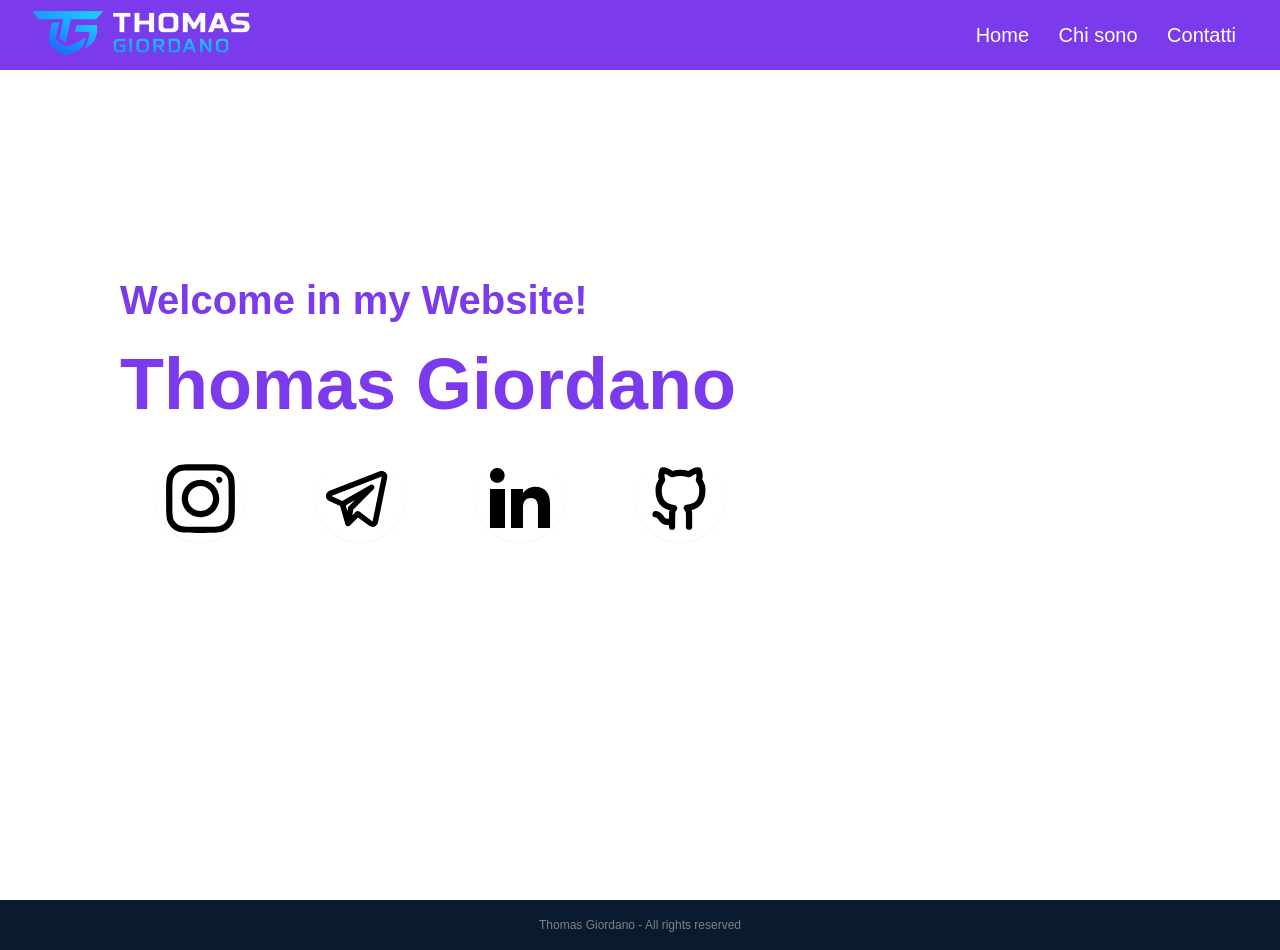
==== index.html @ 7a3ab346 "index.html change name" ====
<!DOCTYPE html>
<html lang="it">
<head>
    <meta charset="UTF-8">
    <meta name="viewport" content="width=device-width, initial-scale=1.0">
     <title>Thomas Giordano</title>
    <link rel="icon" href="src/icona.png" type="image/png">
    <link rel="stylesheet" href="styles.css">
</head>
<body>
    <header class="navbar">
        <div class="logo">
            <img src="src/logo.png" alt="Logo">
        </div>
        
        <nav>
            <div class="link">
                <a href="#">Home </a>
                <a href="Chi_sono.html">Chi sono </a>
                <a href="Contatti.html">Contatti</a>
            </div>
            
            <div class="navbutton-container">
                <button class="navbutton">
                    <img src="src/hamburger.svg" alt="Menu">
                </button>
                <div class="dropdown">
                    <a href="index.html" class="nav-link">Home </a>
                    <a href="Chi_sono.html" class="nav-link">Chi sono </a>
                    <a href="Contatti.html" class="nav-link">Contatti</a>
                </div>
            </div>
        </nav>
    </header>
    
    <div class="container-page-home">
        <div class="presentation-section">
            <p class="intestation">Welcome in my Website!</p>
            <p class="title">Thomas Giordano</p>
            <div class="container-links">
                <a class="icon" href="https://www.instagram.com/thomas_jojordano/" target="_blank">
                    <div class="images-link">
                        <img src="src/instagram.svg" alt="Instagram">
                    </div>
                </a>
                <a class="icon" href="https://t.me/Guilmon05" target="_blank">
                    <div class="images-link">
                        <img src="src/telegram.svg" alt="Telegram" class="">
                    </div>
                </a>
                <a class="icon" href="https://www.linkedin.com/in/thomas-giordano-12a400283/" target="_blank">
                    <div class="images-link">
                        <img src="src/linkedin.svg" alt="LinkedIn">
                    </div>
                </a>
                <a class="icon" href="https://www.github.com/Guilwar" target="_blank">
                    <div class="images-link">
                        <img src="src/github.svg" alt="GitHub">
                    </div>
                </a>
            </div>
        </div>
    </div>
    
    <footer class="footer">Thomas Giordano - All rights reserved</footer>

</body>
</html>
---- styles.css ----
*{
    margin: 0;
    padding: 0;
    box-sizing: border-box;
}

html, body{
    height: 100%;
    width: 100%;
    margin: 0;
    padding:0;
    font-family: Arial, Helvetica, sans-serif;
    background-color: #F5F7FA;
}

.navbar{
    display: flex;
    height: 70px;
    width: 100%;
    background-color: #7C3AED;
    justify-content: space-between;
    align-items:center;
    padding: 0 2rem;
}

.navbar .logo img{
    width: 30%;
    object-fit: contain;
    
}

.navbar .link a{
    width:40%;
    text-decoration: none;;
    font-size: 1.25rem;
    position: relative;
    padding-bottom: 3px; 
    margin: 0 0.75rem 0 0.75rem;
    color: #FFFFFF;
}


.navbar .link a::after {
    content: "";
    position: absolute;
    left: 0;
    bottom: 0;
    width: 0%;
    height: 2px;
    background-color: white;
    transition: width 0.3s ease;
}

.navbar .link a:hover::after {
    width: 100%;
}

.navbutton-container {
    display:none;
}

.navbutton{
    display:none;

}

.navbutton img{
    width: 45px;
    height: 45px;
}

.dropdown{
    position:absolute;
    top: 70px;
    left: 0;
    background-color: #4C5BFF;
    width: 100%;
    padding: 1rem;
    display: none;
    flex-direction: column;
    transition: opacity 0.5s ease, transform 0.5s ease;
    height: 100%;
    align-items:center;
    justify-content:center;
}

.nav-link{
    margin-top:100px;
    margin-bottom:100px;
    width:100%;
    height:2rem;
}

.dropdown a {
    display: block;
    padding: 1rem;
    text-align:center;
    font-size: 1.25rem;
    color: white;
    height: 100%;
    text-decoration: none;
    opacity: 0;
    animation: fadeIn 0.5s ease forwards;
}

.navbutton-container:focus-within .dropdown {
    display: flex;
}

@keyframes fadeIn{
    from { opacity:0;}
    to{opacity: 1;}
}


.container-page-home{
    display: flex;
    height: calc(100vh - 70px);
    /* background-color: #F5F7FA; */
    color: #1A1a1a;
    background-color: white;
    flex-direction: column;
    
}

/*Home*/
.presentation-section{
    font-size: 3.5rem;
    font-weight: bold;
    padding-left: 7.5rem;
    padding-top: 12.5rem;
    line-height: 1.5;
    color: #7C3AED;
}

.intestation{
    font-size: 2.5rem;
}

.title{
    font-size: 4.5rem;
}

.container-links{
    display:flex;
    align-items: center;
    justify-content: space-around;
    width: 40rem;
    height: 7.5rem;
    background-color: transparent;
}

.icon{
    
    border-radius:100%;
    background-color: transparent;
    width:5.5rem;
    height:5.5rem;
    
    display: flex;
    justify-content: center;
    align-items:center;
    box-shadow: rgba(0, 0, 0, 0.05) 0px 1px 2px 0px;
}

.icon:hover{
    background-color: transparent;
}


.images-link{
    display: flex;
    justify-content: center;
    align-items:center;
    

}

/*Who am I*/

.container-page-who-am-i{
    display:grid;
    grid-template-columns: 58% 42%;
    width:80%;
    height:calc(100% - 200px);
    /* height:100%; */
    margin: 5rem auto 0 auto;
}

.container-page-who-am-i-responsive{
        display:none;
    }

.who-am-i{
    font-weight: bold;
    font-size:  3.5rem;
    margin-bottom: 2rem;
    
}

.personal-description{
    font-size: 1rem;
    line-height: 2rem;
}


.container_thomas_img{
    display:flex;
    align-items: center;
    justify-content: center;

}

.Thomas1{
    width:50%;
    border-radius:25px;
    box-shadow: rgba(0, 0, 0, 0.07) 0px 1px 2px, rgba(0, 0, 0, 0.07) 0px 2px 4px, rgba(0, 0, 0, 0.07) 0px 4px 8px, rgba(0, 0, 0, 0.07) 0px 8px 16px, rgba(0, 0, 0, 0.07) 0px 16px 32px, rgba(0, 0, 0, 0.07) 0px 32px 64px;
}

.Thomas2{
    width:80%;
    border-radius: 25px;
    box-shadow: rgba(0, 0, 0, 0.07) 0px 1px 2px, rgba(0, 0, 0, 0.07) 0px 2px 4px, rgba(0, 0, 0, 0.07) 0px 4px 8px, rgba(0, 0, 0, 0.07) 0px 8px 16px, rgba(0, 0, 0, 0.07) 0px 16px 32px, rgba(0, 0, 0, 0.07) 0px 32px 64px;
}

.Thomas3{
    width:80%;
    border-radius:25px;
    box-shadow: rgba(0, 0, 0, 0.07) 0px 1px 2px, rgba(0, 0, 0, 0.07) 0px 2px 4px, rgba(0, 0, 0, 0.07) 0px 4px 8px, rgba(0, 0, 0, 0.07) 0px 8px 16px, rgba(0, 0, 0, 0.07) 0px 16px 32px, rgba(0, 0, 0, 0.07) 0px 32px 64px;
}

.Thomas4{
    width:80%;
    border-radius:25px;
    box-shadow: rgba(0, 0, 0, 0.07) 0px 1px 2px, rgba(0, 0, 0, 0.07) 0px 2px 4px, rgba(0, 0, 0, 0.07) 0px 4px 8px, rgba(0, 0, 0, 0.07) 0px 8px 16px, rgba(0, 0, 0, 0.07) 0px 16px 32px, rgba(0, 0, 0, 0.07) 0px 32px 64px;
}

.Thomas5{
    width:80%;
    border-radius:25px;
    box-shadow: rgba(0, 0, 0, 0.07) 0px 1px 2px, rgba(0, 0, 0, 0.07) 0px 2px 4px, rgba(0, 0, 0, 0.07) 0px 4px 8px, rgba(0, 0, 0, 0.07) 0px 8px 16px, rgba(0, 0, 0, 0.07) 0px 16px 32px, rgba(0, 0, 0, 0.07) 0px 32px 64px;
}

.prova_animazione{
    width: 100px;
    height: 100px;
    background-color: red;
    position:relative;
    animation-name:animation;
    animation-duration:2s;
    animation-iteration-count: infinite;
}

@keyframes animation {
  0% {left: 50rem; top: 0px;background-image: url("src/Thomas1.jpg") }
  50% {background-color: red}
  100% {left: -10rem; top: 0px; background-image: url("src/Thomas2.jpg")}
}

/* contatti.html */
.container-page-contatti{
    display: flex;
    height: calc(100vh - 70px);
    /* background-color: #F5F7FA; */
    color: #1A1a1a;
    background-color: white;
    align-items:center;
    justify-content: center;
    flex-direction: column;
}

.minime{
    width:10rem;
    height:10rem;
    background-color: #F9CD21;
    border-radius:100%;
}

table, tr, td{
    display:flex;
    width:60rem;
    justify-content: center;
    align-items:center;
    column-gap: 3rem;
    
}

td{
    height:2rem;
}

.mail{
    text-decoration: none;
    
}

.mail:hover{
    color:#5520b0;
}

.contatti{
    background-color: red;
}

.scritta-leggera{
    font-weight: 100;
}

.scritta-pesante{
    font-weight: 900;
    
}

.list-table{
    display:none;
    line-height:2rem;
}

.big{
    font-size:x-large;
    letter-spacing: 3px;
}

ul{
    text-align: center;
    list-style:none;
}

.footer{
    height: 50px;
    width: 100%;
    background-color: #0A1A2F;
    display: flex;
    justify-content: center;
    align-items: center;
    font-size: 0.75rem;
    color: grey;
}

@media (max-width: 768px) {
    .navbar .link a{
        display: none;
    }
    
    .navbutton {
        display: block;
    }

    .navbutton-container {
        display:block;
    }

    
    .container-page-home{
        align-items:center;
        justify-content: center;
    }

    .presentation-section{
        padding:0;
        display:flex;
        flex-direction: column;
        align-items:center;
    }

    .intestation{
        font-size:2rem;
    }

    .title{
        font-size: 1.5rem;
    }

    .container-page-who-am-i{
        display:none;
    }

    .who-am-i{
        font-size:3rem;
    }

    .container-page-who-am-i-responsive{
        display:flex;
        flex-direction: column;
        align-items:center;
        justify-content:center;
        padding:2rem;
        line-height: 2rem;
    }

    .table{
        display:none;
    }

    .list-table{
        display:block;
    }

    .container-links{
        width:22.5rem;
    }
}
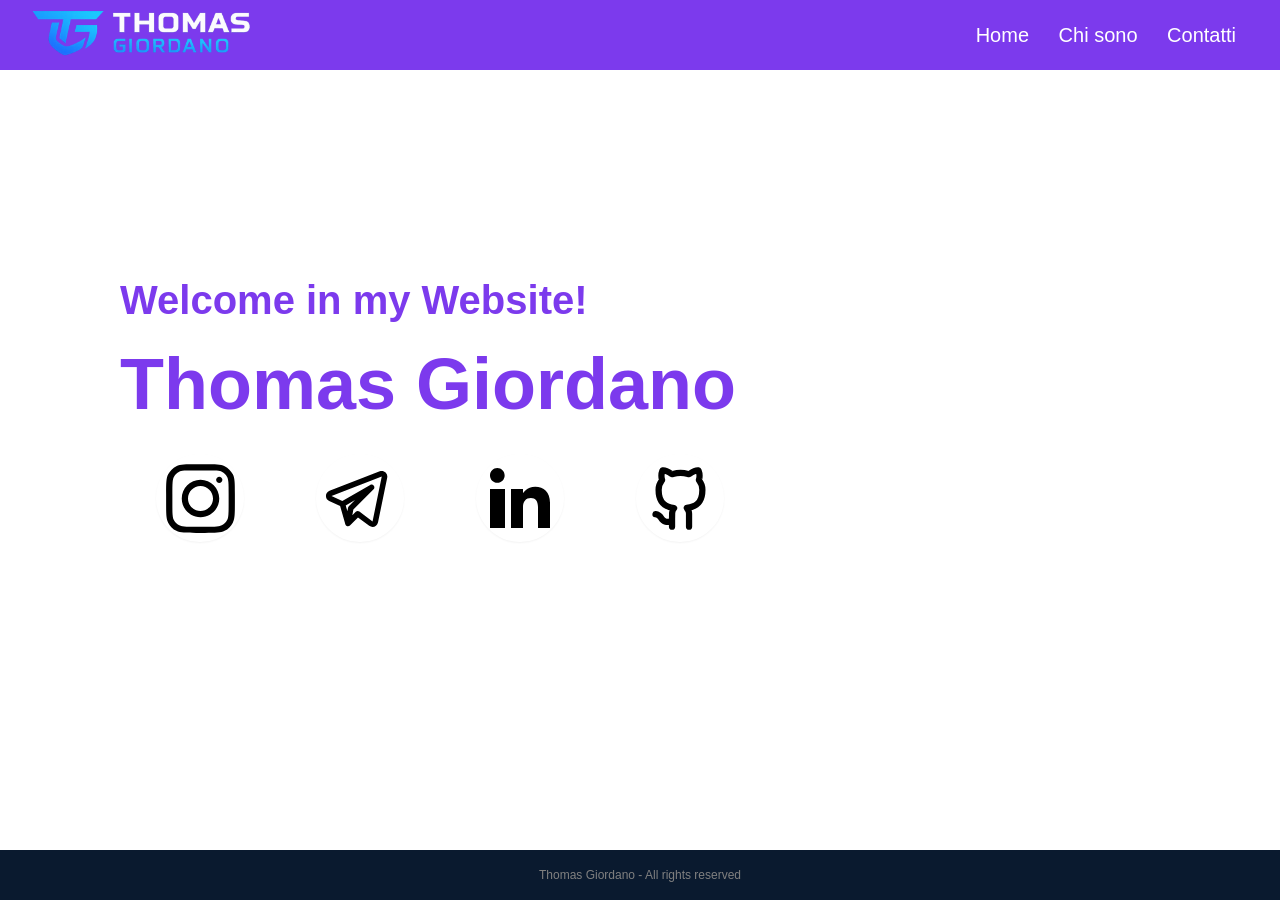
==== commit 76c23695: "1° step completed" ====
--- a/index.html
+++ b/index.html
@@ -1,68 +1,73 @@
 <!DOCTYPE html>
 <html lang="it">
+
 <head>
     <meta charset="UTF-8">
     <meta name="viewport" content="width=device-width, initial-scale=1.0">
-     <title>Thomas Giordano</title>
+    <title>Thomas Giordano</title>
     <link rel="icon" href="src/icona.png" type="image/png">
     <link rel="stylesheet" href="styles.css">
 </head>
+
 <body>
     <header class="navbar">
         <div class="logo">
             <img src="src/logo.png" alt="Logo">
         </div>
-        
+
         <nav>
             <div class="link">
                 <a href="#">Home </a>
-                <a href="Chi_sono.html">Chi sono </a>
+                <a href="Chi_Sono.html">Chi sono </a>
                 <a href="Contatti.html">Contatti</a>
             </div>
-            
+
             <div class="navbutton-container">
                 <button class="navbutton">
                     <img src="src/hamburger.svg" alt="Menu">
                 </button>
                 <div class="dropdown">
                     <a href="index.html" class="nav-link">Home </a>
-                    <a href="Chi_sono.html" class="nav-link">Chi sono </a>
+                    <a href="Chi_Sono.html" class="nav-link">Chi sono </a>
                     <a href="Contatti.html" class="nav-link">Contatti</a>
                 </div>
             </div>
         </nav>
     </header>
-    
-    <div class="container-page-home">
-        <div class="presentation-section">
-            <p class="intestation">Welcome in my Website!</p>
-            <p class="title">Thomas Giordano</p>
-            <div class="container-links">
-                <a class="icon" href="https://www.instagram.com/thomas_jojordano/" target="_blank">
-                    <div class="images-link">
-                        <img src="src/instagram.svg" alt="Instagram">
-                    </div>
-                </a>
-                <a class="icon" href="https://t.me/Guilmon05" target="_blank">
-                    <div class="images-link">
-                        <img src="src/telegram.svg" alt="Telegram" class="">
-                    </div>
-                </a>
-                <a class="icon" href="https://www.linkedin.com/in/thomas-giordano-12a400283/" target="_blank">
-                    <div class="images-link">
-                        <img src="src/linkedin.svg" alt="LinkedIn">
-                    </div>
-                </a>
-                <a class="icon" href="https://www.github.com/Guilwar" target="_blank">
-                    <div class="images-link">
-                        <img src="src/github.svg" alt="GitHub">
-                    </div>
-                </a>
+
+    <div class="main-content">
+        <div class="container-page-home">
+            <div class="presentation-section">
+                <p class="intestation">Welcome in my Website!</p>
+                <p class="title">Thomas Giordano</p>
+                <div class="container-links">
+                    <a class="icon" href="https://www.instagram.com/thomas_jojordano/" target="_blank">
+                        <div class="images-link">
+                            <img src="src/instagram.svg" alt="Instagram">
+                        </div>
+                    </a>
+                    <a class="icon" href="https://t.me/Guilmon05" target="_blank">
+                        <div class="images-link">
+                            <img src="src/telegram.svg" alt="Telegram" class="">
+                        </div>
+                    </a>
+                    <a class="icon" href="https://www.linkedin.com/in/thomas-giordano-12a400283/" target="_blank">
+                        <div class="images-link">
+                            <img src="src/linkedin.svg" alt="LinkedIn">
+                        </div>
+                    </a>
+                    <a class="icon" href="https://www.github.com/Thomas-Giordano" target="_blank">
+                        <div class="images-link">
+                            <img src="src/github.svg" alt="GitHub">
+                        </div>
+                    </a>
+                </div>
             </div>
         </div>
     </div>
-    
+
     <footer class="footer">Thomas Giordano - All rights reserved</footer>
 
 </body>
+
 </html>
--- a/styles.css
+++ b/styles.css
@@ -112,10 +112,14 @@
     to{opacity: 1;}
 }
 
+.main-content{
+    height: calc(100% - 120px);
+    overflow: hidden;
+}
 
 .container-page-home{
     display: flex;
-    height: calc(100vh - 70px);
+    height: calc(100vh - 120px);
     /* background-color: #F5F7FA; */
     color: #1A1a1a;
     background-color: white;
@@ -182,7 +186,6 @@
     display:grid;
     grid-template-columns: 58% 42%;
     width:80%;
-    height:calc(100% - 200px);
     /* height:100%; */
     margin: 5rem auto 0 auto;
 }
@@ -260,7 +263,7 @@
 /* contatti.html */
 .container-page-contatti{
     display: flex;
-    height: calc(100vh - 70px);
+    height: calc(100vh - 120px);
     /* background-color: #F5F7FA; */
     color: #1A1a1a;
     background-color: white;
@@ -336,6 +339,17 @@
     font-size: 0.75rem;
     color: grey;
 }
+
+@media (min-width: 768px) and (max-width: 1024px) {
+    .logo{
+        width:25rem;
+    }
+
+    .link a{
+        width:20rem;
+    }
+}
+
 
 @media (max-width: 768px) {
     .navbar .link a{
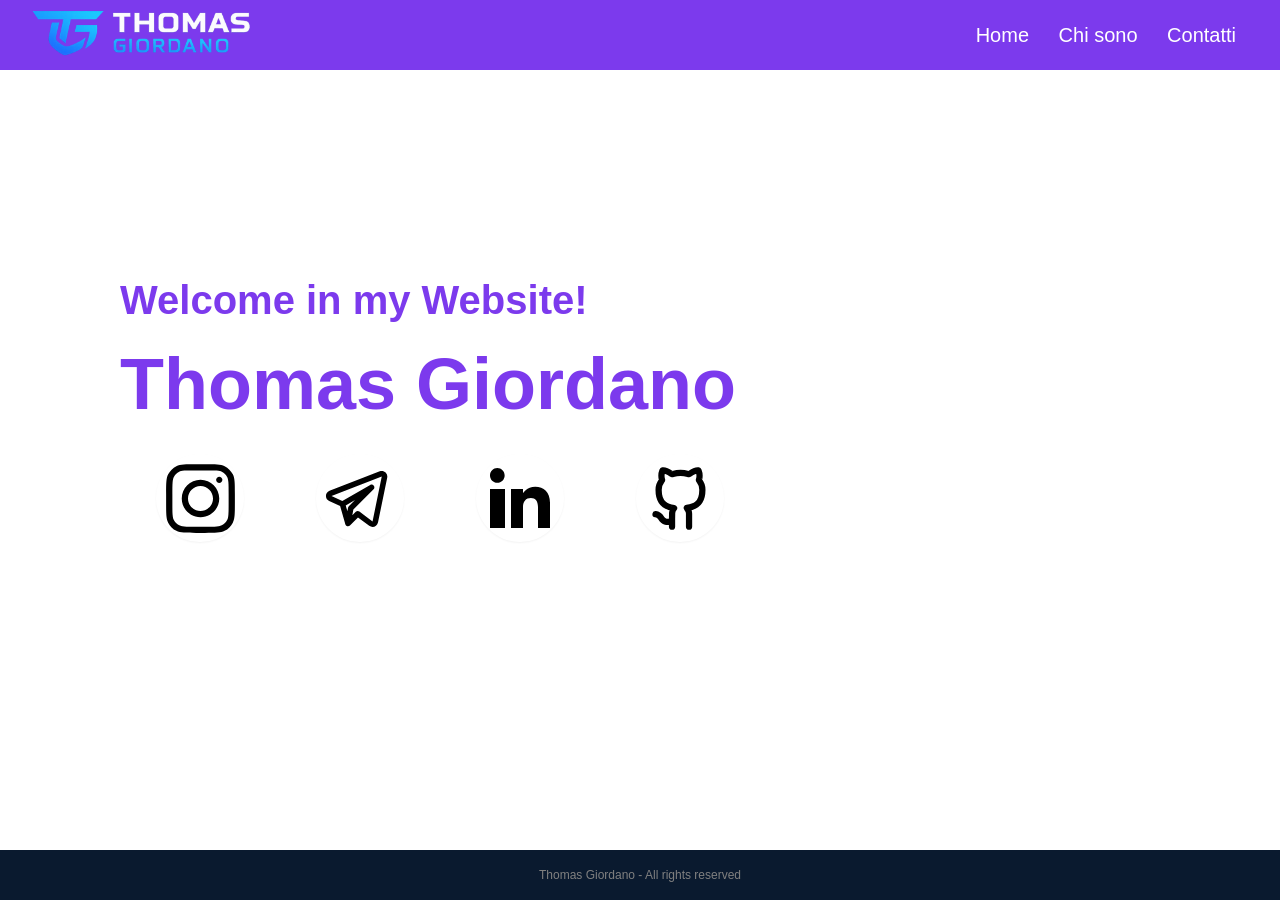
==== commit efd564de: "rename images folder: src to images" ====
--- a/index.html
+++ b/index.html
@@ -5,14 +5,14 @@
     <meta charset="UTF-8">
     <meta name="viewport" content="width=device-width, initial-scale=1.0">
     <title>Thomas Giordano</title>
-    <link rel="icon" href="src/icona.png" type="image/png">
+    <link rel="icon" href="images/icona.png" type="image/png">
     <link rel="stylesheet" href="styles.css">
 </head>
 
 <body>
     <header class="navbar">
         <div class="logo">
-            <img src="src/logo.png" alt="Logo">
+            <img src="images/logo.png" alt="Logo">
         </div>
 
         <nav>
@@ -24,7 +24,7 @@
 
             <div class="navbutton-container">
                 <button class="navbutton">
-                    <img src="src/hamburger.svg" alt="Menu">
+                    <img src="images/hamburger.svg" alt="Menu">
                 </button>
                 <div class="dropdown">
                     <a href="index.html" class="nav-link">Home </a>
@@ -43,22 +43,22 @@
                 <div class="container-links">
                     <a class="icon" href="https://www.instagram.com/thomas_jojordano/" target="_blank">
                         <div class="images-link">
-                            <img src="src/instagram.svg" alt="Instagram">
+                            <img src="images/instagram.svg" alt="Instagram">
                         </div>
                     </a>
                     <a class="icon" href="https://t.me/Guilmon05" target="_blank">
                         <div class="images-link">
-                            <img src="src/telegram.svg" alt="Telegram" class="">
+                            <img src="images/telegram.svg" alt="Telegram" class="">
                         </div>
                     </a>
                     <a class="icon" href="https://www.linkedin.com/in/thomas-giordano-12a400283/" target="_blank">
                         <div class="images-link">
-                            <img src="src/linkedin.svg" alt="LinkedIn">
+                            <img src="images/linkedin.svg" alt="LinkedIn">
                         </div>
                     </a>
                     <a class="icon" href="https://www.github.com/Thomas-Giordano" target="_blank">
                         <div class="images-link">
-                            <img src="src/github.svg" alt="GitHub">
+                            <img src="images/github.svg" alt="GitHub">
                         </div>
                     </a>
                 </div>
